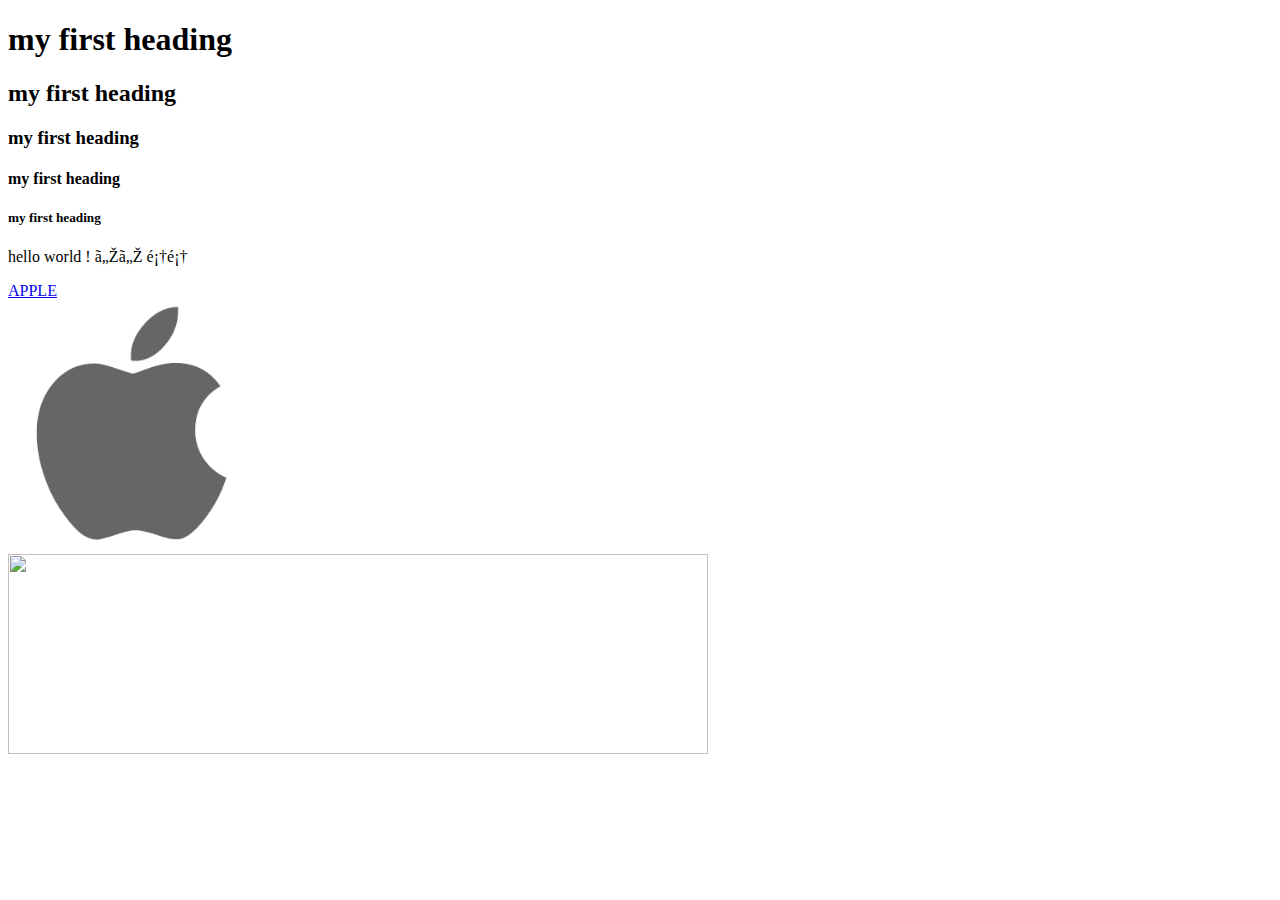
==== index.html @ 2382f44c "9/14" ====
<!DOCTYPE html>
<html>
<head>

    <!-- <meta charset="utf-8" />
    <meta http-equiv="X-UA-Compatible" content="IE=edge">
    <title>Page Title</title>
    <meta name="viewport" content="width=device-width, initial-scale=1">
    <link rel="stylesheet" type="text/css" media="screen" href="main.css" />
    <script src="main.js"></script> -->

</head>
<body>
    
    <h1>my first heading </h1>
    <h2>my first heading </h2>
    <h3>my first heading </h3>
    <h4>my first heading </h4>
    <h5>my first heading </h5>
  
    <p>hello world ! ㄎㄎ  顆顆</p>

    <a href="https://developer.apple.com/">APPLE</a>
    <br> 
    <a href="https://developer.apple.com/"><img width="250" height="250" src="knowledge_graph_logo.png">
    </a>
     </br>
   
    <img width="700" height="200" alt="" src="https://developer.apple.com/iphone/images/display-large_2x.jpg">

</body>
</html>
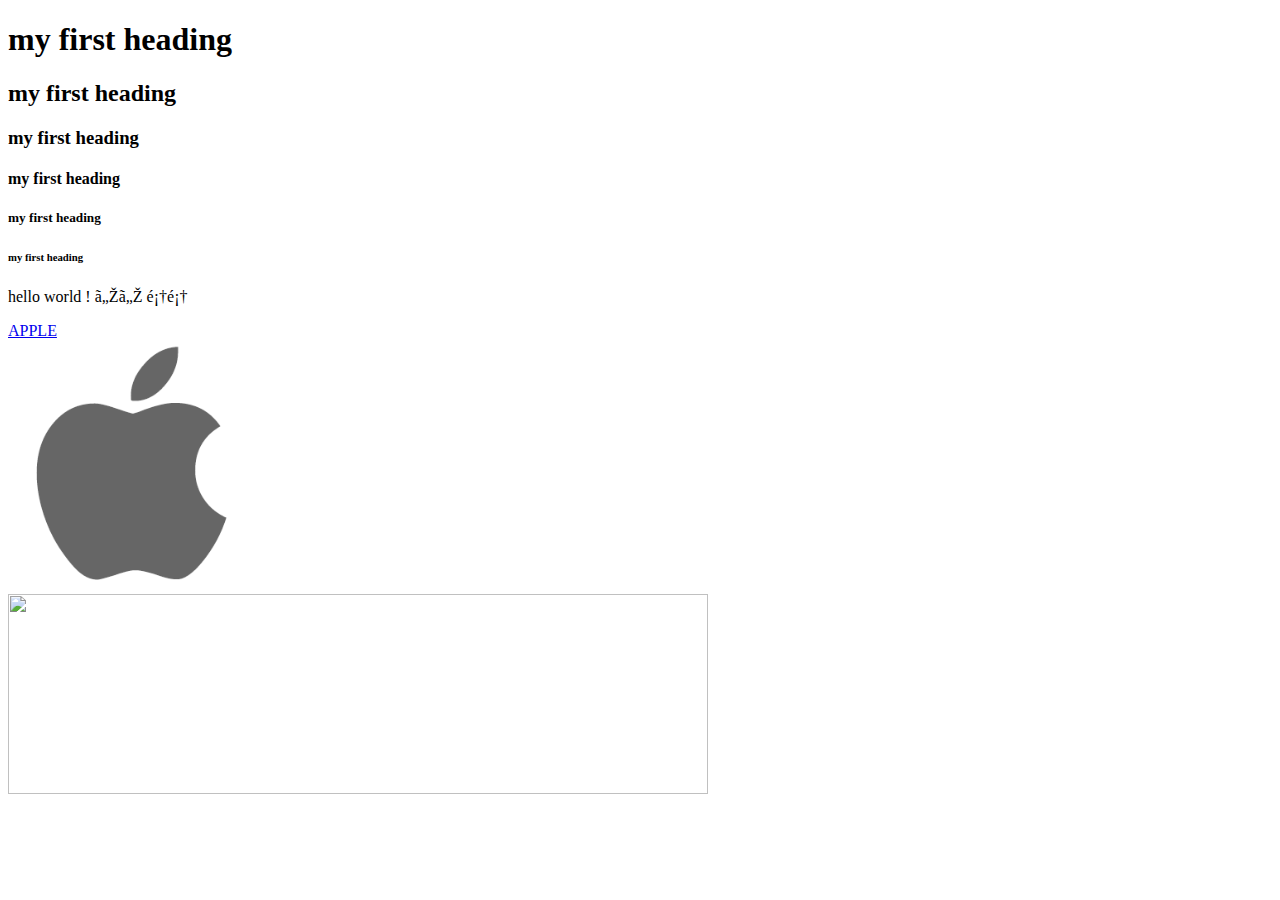
==== commit 81799240: "9/14 下午" ====
--- a/index.html
+++ b/index.html
@@ -17,6 +17,8 @@
     <h3>my first heading </h3>
     <h4>my first heading </h4>
     <h5>my first heading </h5>
+    <h6>my first heading </h6>
+
   
     <p>hello world ! ㄎㄎ  顆顆</p>
 
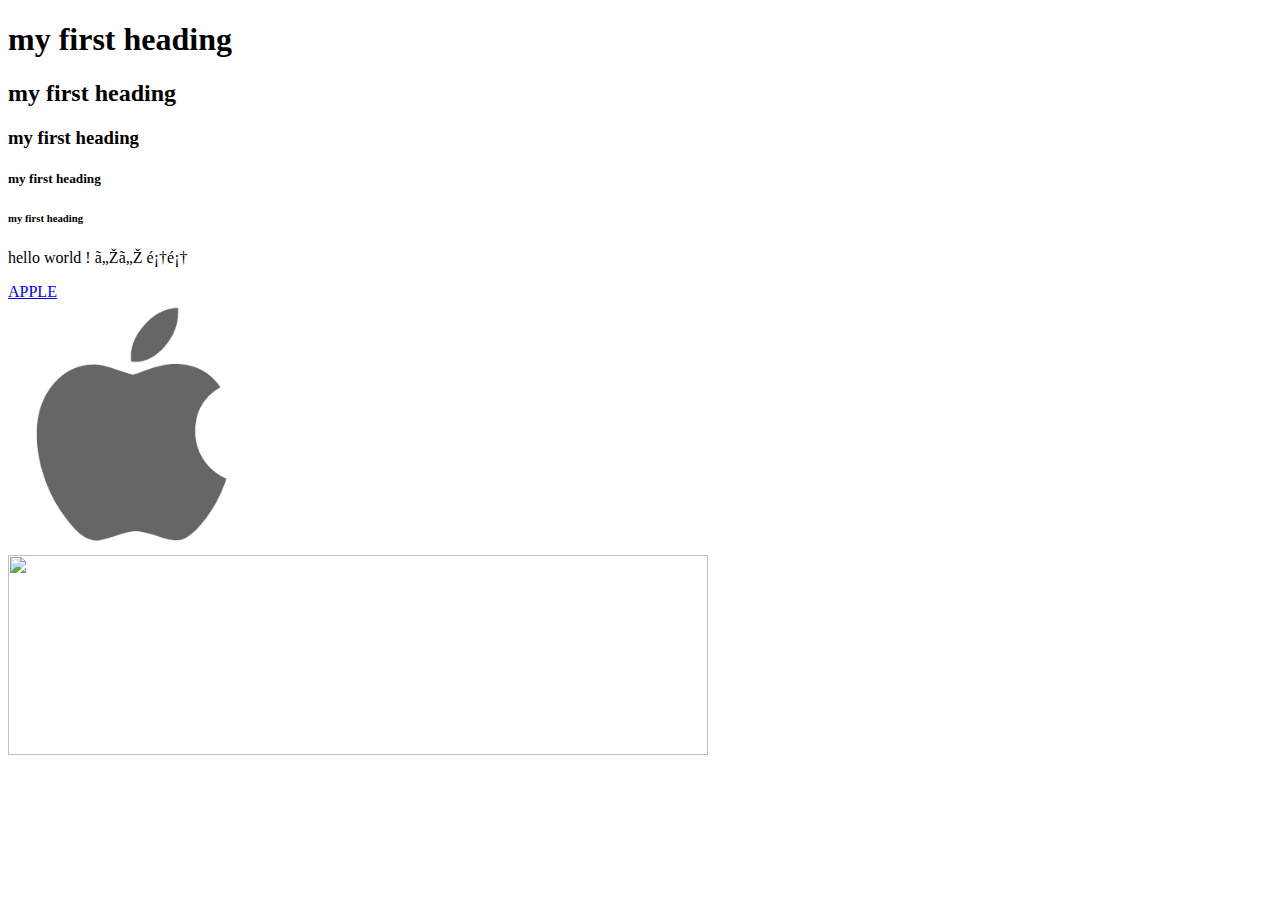
==== commit f1757adb: "dsfsfwe" ====
--- a/index.html
+++ b/index.html
@@ -15,7 +15,7 @@
     <h1>my first heading </h1>
     <h2>my first heading </h2>
     <h3>my first heading </h3>
-    <h4>my first heading </h4>
+    <!-- <h4>my first heading </h4> -->
     <h5>my first heading </h5>
     <h6>my first heading </h6>
 
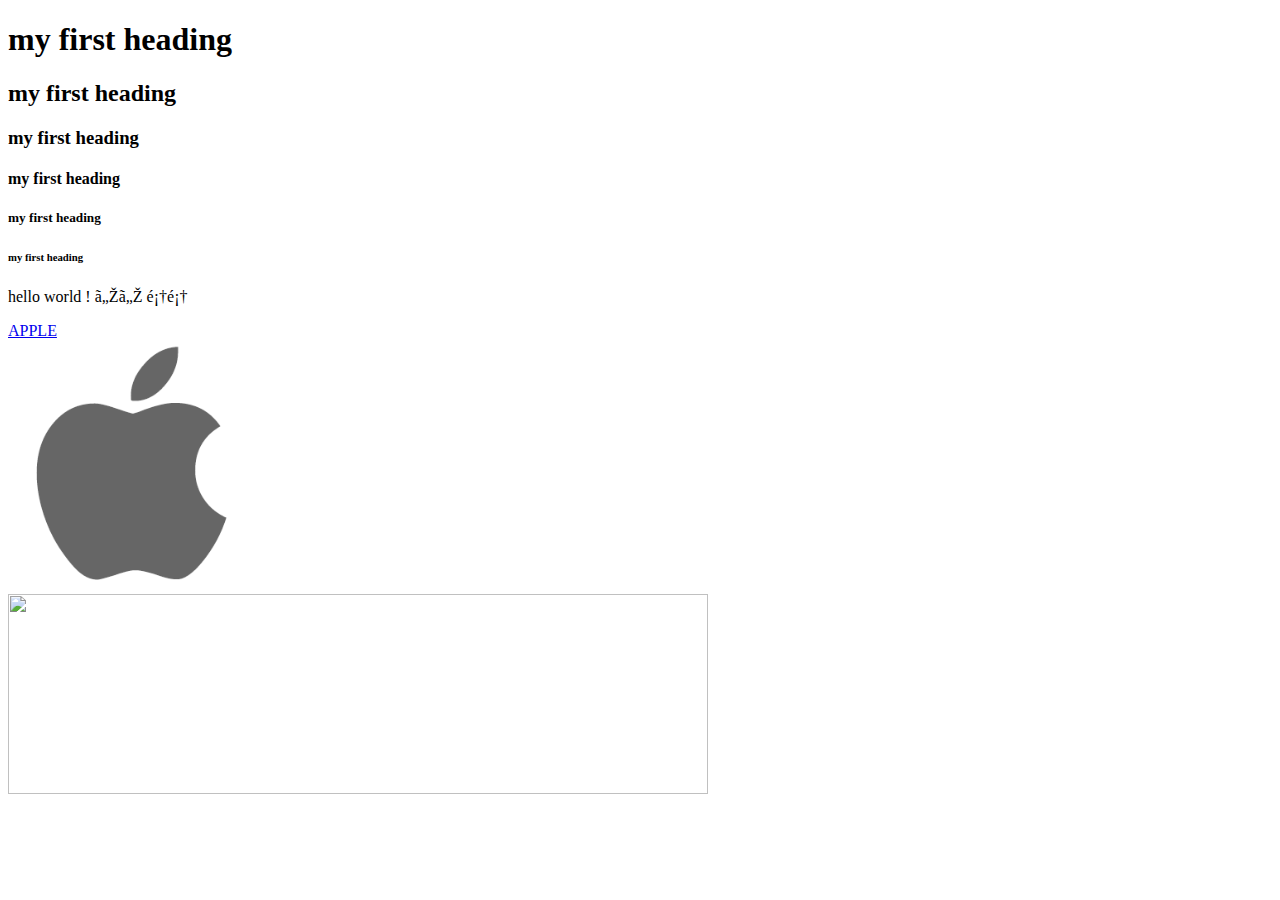
==== commit 3bcc79f2: "436366" ====
--- a/index.html
+++ b/index.html
@@ -15,7 +15,7 @@
     <h1>my first heading </h1>
     <h2>my first heading </h2>
     <h3>my first heading </h3>
-    <!-- <h4>my first heading </h4> -->
+    <h4>my first heading </h4>
     <h5>my first heading </h5>
     <h6>my first heading </h6>
 
